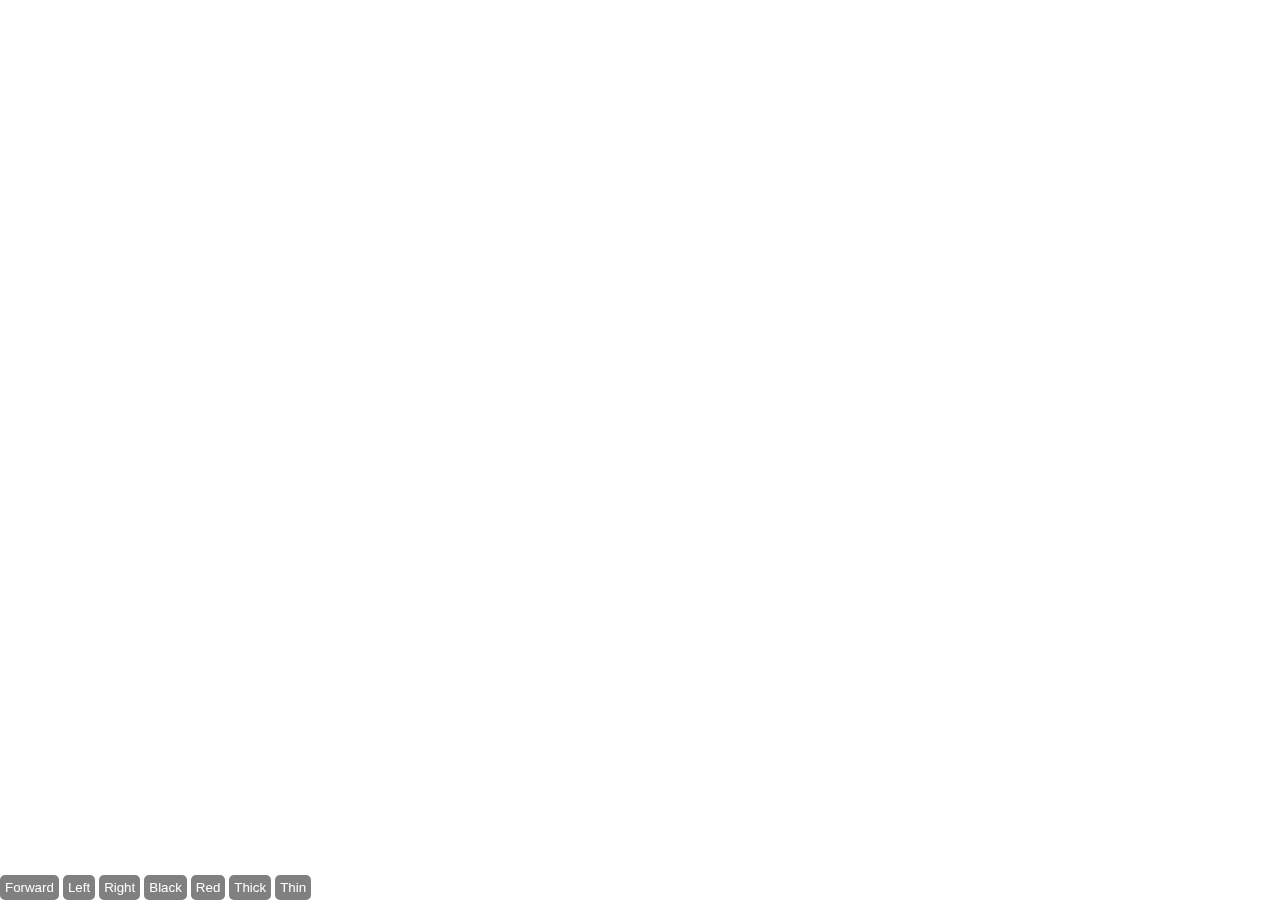
==== paint.html @ 7f789eaf "Create paint.html" ====
<!DOCTYPE HTML>
<html lang="en">
<head>
  <meta charset="UTF-8">
  <title>Logoish Playground</title>
  <script src='http://cykod.github.io/Logoish/logoish.js'></script>
  <script src='https://code.jquery.com/jquery-1.11.2.js'></script>
   <link href='style.css' rel='stylesheet' type='text/css' />
   
   <style>
   
   body, html { padding:0px; margin:0px; }


.buttons { 
  position:fixed;
  bottom:0px;
  left:0px;
}

.buttons button {
  border:0px;
  background-color:grey;
  padding:5px;
  color:white;
  border-radius:5px;
}
   </style>
</head>
<body>
  <script>
    Logoish.init();
  </script>
  <div class='buttons'>
    <button id='forward'>Forward</button>
    <button id='left'>Left</button>
    <button id='right'>Right</button>
    <button id='black'>Black</button>
    <button id='red'>Red</button>
    <button id='thick'>Thick</button>
    <button id='thin'>Thin</button>
  </div>
  <script src='draw.js'></script>
</body>
</html>
---- style.css ----
/* http://meyerweb.com/eric/tools/css/reset/ 
   v2.0 | 20110126
   License: none (public domain)
*/

html, body, div, span, applet, object, iframe,
h1, h2, h3, h4, h5, h6, p, blockquote, pre,
a, abbr, acronym, address, big, cite, code,
del, dfn, em, img, ins, kbd, q, s, samp,
small, strike, strong, sub, sup, tt, var,
b, u, i, center,
dl, dt, dd, ol, ul, li,
fieldset, form, label, legend,
table, caption, tbody, tfoot, thead, tr, th, td,
article, aside, canvas, details, embed, 
figure, figcaption, footer, header, hgroup, 
menu, nav, output, ruby, section, summary,
time, mark, audio, video {
	margin: 0;
	padding: 0;
	border: 0;
	font-size: 100%;
	font: inherit;
	vertical-align: baseline;
}
/* HTML5 display-role reset for older browsers */
article, aside, details, figcaption, figure, 
footer, header, hgroup, menu, nav, section {
	display: block;
}
body {
	line-height: 1;
}
ol, ul {
	list-style: none;
}
blockquote, q {
	quotes: none;
}
blockquote:before, blockquote:after,
q:before, q:after {
	content: '';
	content: none;
}
table {
	border-collapse: collapse;
	border-spacing: 0;
}

/* Add Styles Here */

p{
font-family:helvetica;
}


body {
	padding:0px;
	margin:0px;
}

.colorblocks>div>img {
  	position:relative;
	margin:0px;
	padding: 0px;
	float:top;
	width:100%;
	height: 61vh;
	display:block;
	min-height:0%;
  }

.block1 {
transition-duration: 0s;
  	position:relative;
	background-color: #000000;
	margin:0px;
	padding: 0px;
	float:top;
	width:100%;
	height: 26vh;
	display:block;
	min-height:0%;
  }



  .block3 {
  	  position:relative;
	background-color:#3b3b3b;
transition-duration: 0s;
	margin:0px;
	padding: 0px;
	float:top;
	width:100%;
	height: 13vh;
	display:block;
	min-height:0%;
  }
  


  .block4 {

  	position:relative;
	background-color:#A1A1A1;
transition-duration: 0s;
	margin:0px;
	padding: 0px;
	float:top;
	width:100%;
	height: 61vh;
	display:block;
	min-height:0%;
  }


.colorblocks>div>h1{
	font-size: 40pt;
	font-family: helvetica, arial, sans-serif;
	font-weight: bold;
	color: white;
  	width: 100%;
  	height: 50%;
  	text-align: center;
	margin: auto;
	 position: absolute;
	 padding: 0;
	 top: 0; left: 0; bottom: 0; right: 0;
}
a:link {text-decoration:none;
color:white;}
a:visited {text-decoration:none;
color:white;}
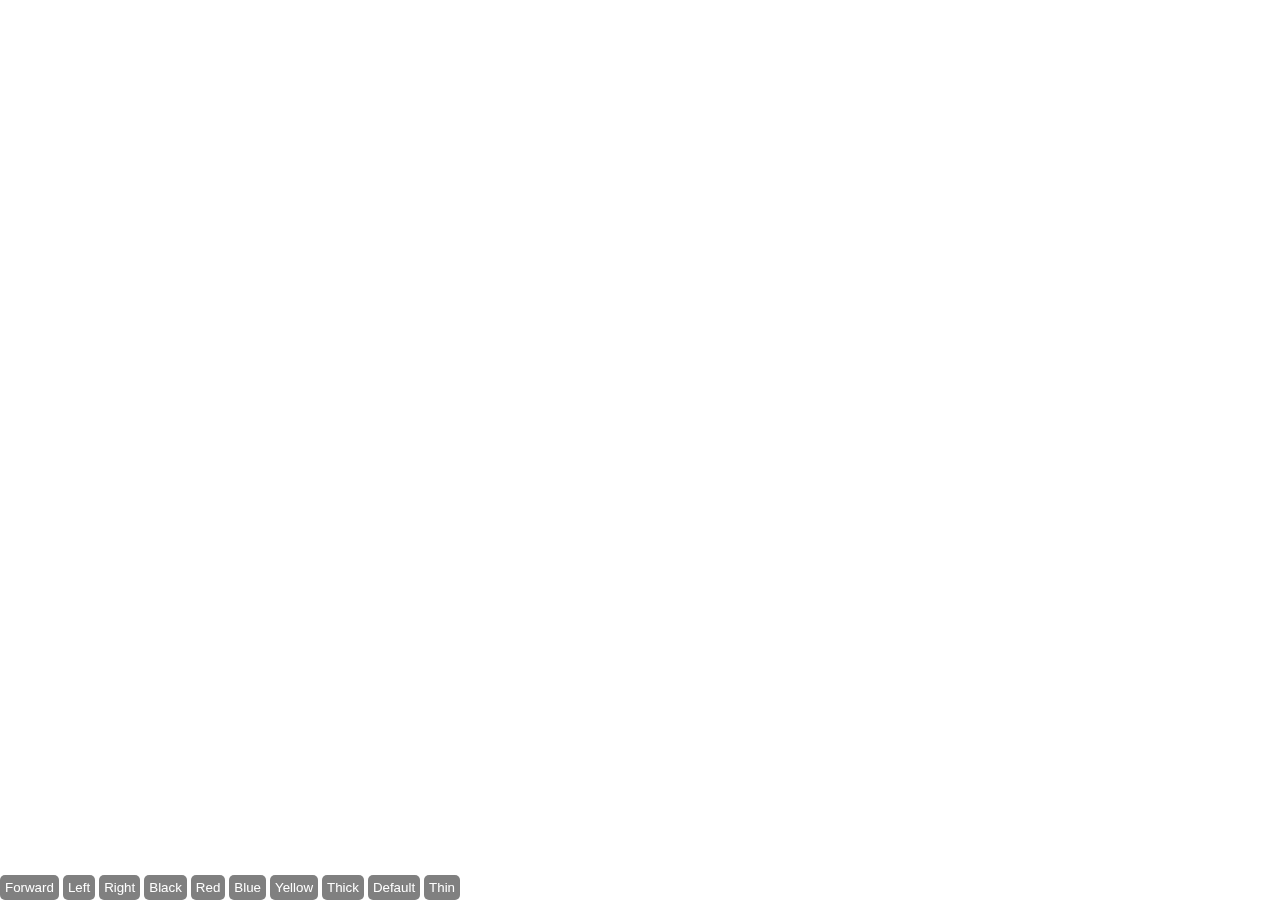
==== commit 92ab271a: "Update paint.html" ====
--- a/paint.html
+++ b/paint.html
@@ -37,7 +37,10 @@
     <button id='right'>Right</button>
     <button id='black'>Black</button>
     <button id='red'>Red</button>
+    <button id='blue'>Blue</button>
+    <button id='yellow'>Yellow</button>
     <button id='thick'>Thick</button>
+    <button id='default'>Default</button>
     <button id='thin'>Thin</button>
   </div>
   <script src='draw.js'></script>
